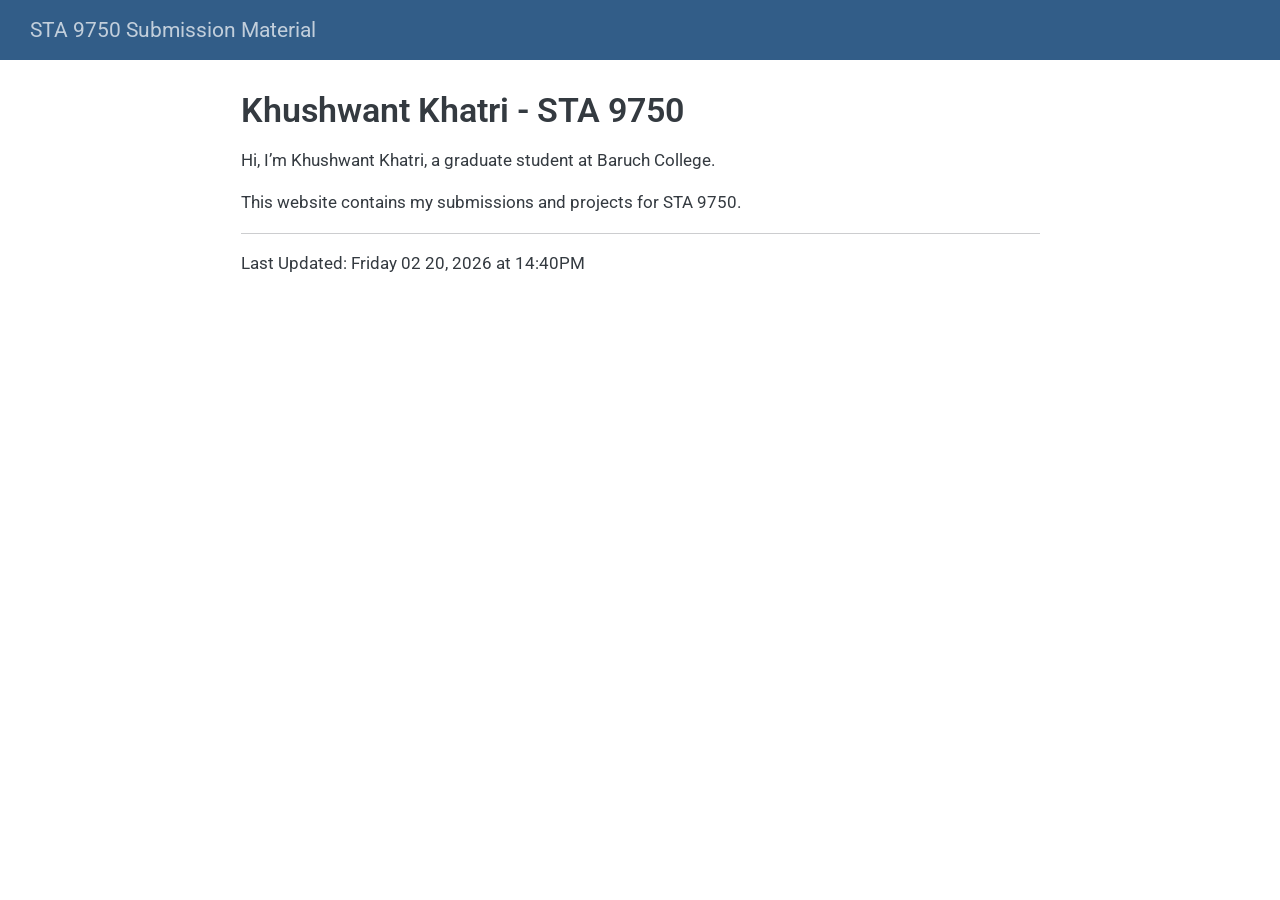
==== docs/index.html @ 94b683e1 "Quarto website files" ====
<!DOCTYPE html>
<html xmlns="http://www.w3.org/1999/xhtml" lang="en" xml:lang="en"><head>

<meta charset="utf-8">
<meta name="generator" content="quarto-1.8.27">

<meta name="viewport" content="width=device-width, initial-scale=1.0, user-scalable=yes">


<title>Khushwant Khatri - STA 9750 – STA 9750 Submission Material</title>
<style>
code{white-space: pre-wrap;}
span.smallcaps{font-variant: small-caps;}
div.columns{display: flex; gap: min(4vw, 1.5em);}
div.column{flex: auto; overflow-x: auto;}
div.hanging-indent{margin-left: 1.5em; text-indent: -1.5em;}
ul.task-list{list-style: none;}
ul.task-list li input[type="checkbox"] {
  width: 0.8em;
  margin: 0 0.8em 0.2em -1em; /* quarto-specific, see https://github.com/quarto-dev/quarto-cli/issues/4556 */ 
  vertical-align: middle;
}
</style>


<script src="site_libs/quarto-nav/quarto-nav.js"></script>
<script src="site_libs/quarto-nav/headroom.min.js"></script>
<script src="site_libs/clipboard/clipboard.min.js"></script>
<script src="site_libs/quarto-search/autocomplete.umd.js"></script>
<script src="site_libs/quarto-search/fuse.min.js"></script>
<script src="site_libs/quarto-search/quarto-search.js"></script>
<meta name="quarto:offset" content="./">
<script src="site_libs/quarto-html/quarto.js" type="module"></script>
<script src="site_libs/quarto-html/tabsets/tabsets.js" type="module"></script>
<script src="site_libs/quarto-html/axe/axe-check.js" type="module"></script>
<script src="site_libs/quarto-html/popper.min.js"></script>
<script src="site_libs/quarto-html/tippy.umd.min.js"></script>
<script src="site_libs/quarto-html/anchor.min.js"></script>
<link href="site_libs/quarto-html/tippy.css" rel="stylesheet">
<link href="site_libs/quarto-html/quarto-syntax-highlighting-ed96de9b727972fe78a7b5d16c58bf87.css" rel="stylesheet" id="quarto-text-highlighting-styles">
<script src="site_libs/bootstrap/bootstrap.min.js"></script>
<link href="site_libs/bootstrap/bootstrap-icons.css" rel="stylesheet">
<link href="site_libs/bootstrap/bootstrap-339e78669bd22224b7cb5e9437fe940b.min.css" rel="stylesheet" append-hash="true" id="quarto-bootstrap" data-mode="light">
<script id="quarto-search-options" type="application/json">{
  "location": "navbar",
  "copy-button": false,
  "collapse-after": 3,
  "panel-placement": "end",
  "type": "overlay",
  "limit": 50,
  "keyboard-shortcut": [
    "f",
    "/",
    "s"
  ],
  "show-item-context": false,
  "language": {
    "search-no-results-text": "No results",
    "search-matching-documents-text": "matching documents",
    "search-copy-link-title": "Copy link to search",
    "search-hide-matches-text": "Hide additional matches",
    "search-more-match-text": "more match in this document",
    "search-more-matches-text": "more matches in this document",
    "search-clear-button-title": "Clear",
    "search-text-placeholder": "",
    "search-detached-cancel-button-title": "Cancel",
    "search-submit-button-title": "Submit",
    "search-label": "Search"
  }
}</script>


</head>

<body class="nav-fixed fullcontent quarto-light">

<div id="quarto-search-results"></div>
  <header id="quarto-header" class="headroom fixed-top">
    <nav class="navbar navbar-expand-lg " data-bs-theme="dark">
      <div class="navbar-container container-fluid">
      <div class="navbar-brand-container mx-auto">
    <a class="navbar-brand" href="./index.html">
    <span class="navbar-title">STA 9750 Submission Material</span>
    </a>
  </div>
        <div class="quarto-navbar-tools tools-end">
</div>
      </div> <!-- /container-fluid -->
    </nav>
</header>
<!-- content -->
<div id="quarto-content" class="quarto-container page-columns page-rows-contents page-layout-article page-navbar">
<!-- sidebar -->
<!-- margin-sidebar -->
    
<!-- main -->
<main class="content" id="quarto-document-content">

<header id="title-block-header" class="quarto-title-block default">
<div class="quarto-title">
<h1 class="title">Khushwant Khatri - STA 9750</h1>
</div>



<div class="quarto-title-meta">

    
  
    
  </div>
  


</header>


<p>Hi, I’m Khushwant Khatri, a graduate student at Baruch College.</p>
<p>This website contains my submissions and projects for STA 9750.</p>
<hr>
<p>Last Updated: Friday 02 20, 2026 at 14:40PM</p>



</main> <!-- /main -->
<script id="quarto-html-after-body" type="application/javascript">
  window.document.addEventListener("DOMContentLoaded", function (event) {
    const icon = "";
    const anchorJS = new window.AnchorJS();
    anchorJS.options = {
      placement: 'right',
      icon: icon
    };
    anchorJS.add('.anchored');
    const isCodeAnnotation = (el) => {
      for (const clz of el.classList) {
        if (clz.startsWith('code-annotation-')) {                     
          return true;
        }
      }
      return false;
    }
    const onCopySuccess = function(e) {
      // button target
      const button = e.trigger;
      // don't keep focus
      button.blur();
      // flash "checked"
      button.classList.add('code-copy-button-checked');
      var currentTitle = button.getAttribute("title");
      button.setAttribute("title", "Copied!");
      let tooltip;
      if (window.bootstrap) {
        button.setAttribute("data-bs-toggle", "tooltip");
        button.setAttribute("data-bs-placement", "left");
        button.setAttribute("data-bs-title", "Copied!");
        tooltip = new bootstrap.Tooltip(button, 
          { trigger: "manual", 
            customClass: "code-copy-button-tooltip",
            offset: [0, -8]});
        tooltip.show();    
      }
      setTimeout(function() {
        if (tooltip) {
          tooltip.hide();
          button.removeAttribute("data-bs-title");
          button.removeAttribute("data-bs-toggle");
          button.removeAttribute("data-bs-placement");
        }
        button.setAttribute("title", currentTitle);
        button.classList.remove('code-copy-button-checked');
      }, 1000);
      // clear code selection
      e.clearSelection();
    }
    const getTextToCopy = function(trigger) {
      const outerScaffold = trigger.parentElement.cloneNode(true);
      const codeEl = outerScaffold.querySelector('code');
      for (const childEl of codeEl.children) {
        if (isCodeAnnotation(childEl)) {
          childEl.remove();
        }
      }
      return codeEl.innerText;
    }
    const clipboard = new window.ClipboardJS('.code-copy-button:not([data-in-quarto-modal])', {
      text: getTextToCopy
    });
    clipboard.on('success', onCopySuccess);
    if (window.document.getElementById('quarto-embedded-source-code-modal')) {
      const clipboardModal = new window.ClipboardJS('.code-copy-button[data-in-quarto-modal]', {
        text: getTextToCopy,
        container: window.document.getElementById('quarto-embedded-source-code-modal')
      });
      clipboardModal.on('success', onCopySuccess);
    }
      var localhostRegex = new RegExp(/^(?:http|https):\/\/localhost\:?[0-9]*\//);
      var mailtoRegex = new RegExp(/^mailto:/);
        var filterRegex = new RegExp("https:\/\/khushwant-khatri590\.github\.io\/STA9750-2026-SPRING\/");
      var isInternal = (href) => {
          return filterRegex.test(href) || localhostRegex.test(href) || mailtoRegex.test(href);
      }
      // Inspect non-navigation links and adorn them if external
     var links = window.document.querySelectorAll('a[href]:not(.nav-link):not(.navbar-brand):not(.toc-action):not(.sidebar-link):not(.sidebar-item-toggle):not(.pagination-link):not(.no-external):not([aria-hidden]):not(.dropdown-item):not(.quarto-navigation-tool):not(.about-link)');
      for (var i=0; i<links.length; i++) {
        const link = links[i];
        if (!isInternal(link.href)) {
          // undo the damage that might have been done by quarto-nav.js in the case of
          // links that we want to consider external
          if (link.dataset.originalHref !== undefined) {
            link.href = link.dataset.originalHref;
          }
        }
      }
    function tippyHover(el, contentFn, onTriggerFn, onUntriggerFn) {
      const config = {
        allowHTML: true,
        maxWidth: 500,
        delay: 100,
        arrow: false,
        appendTo: function(el) {
            return el.parentElement;
        },
        interactive: true,
        interactiveBorder: 10,
        theme: 'quarto',
        placement: 'bottom-start',
      };
      if (contentFn) {
        config.content = contentFn;
      }
      if (onTriggerFn) {
        config.onTrigger = onTriggerFn;
      }
      if (onUntriggerFn) {
        config.onUntrigger = onUntriggerFn;
      }
      window.tippy(el, config); 
    }
    const noterefs = window.document.querySelectorAll('a[role="doc-noteref"]');
    for (var i=0; i<noterefs.length; i++) {
      const ref = noterefs[i];
      tippyHover(ref, function() {
        // use id or data attribute instead here
        let href = ref.getAttribute('data-footnote-href') || ref.getAttribute('href');
        try { href = new URL(href).hash; } catch {}
        const id = href.replace(/^#\/?/, "");
        const note = window.document.getElementById(id);
        if (note) {
          return note.innerHTML;
        } else {
          return "";
        }
      });
    }
    const xrefs = window.document.querySelectorAll('a.quarto-xref');
    const processXRef = (id, note) => {
      // Strip column container classes
      const stripColumnClz = (el) => {
        el.classList.remove("page-full", "page-columns");
        if (el.children) {
          for (const child of el.children) {
            stripColumnClz(child);
          }
        }
      }
      stripColumnClz(note)
      if (id === null || id.startsWith('sec-')) {
        // Special case sections, only their first couple elements
        const container = document.createElement("div");
        if (note.children && note.children.length > 2) {
          container.appendChild(note.children[0].cloneNode(true));
          for (let i = 1; i < note.children.length; i++) {
            const child = note.children[i];
            if (child.tagName === "P" && child.innerText === "") {
              continue;
            } else {
              container.appendChild(child.cloneNode(true));
              break;
            }
          }
          if (window.Quarto?.typesetMath) {
            window.Quarto.typesetMath(container);
          }
          return container.innerHTML
        } else {
          if (window.Quarto?.typesetMath) {
            window.Quarto.typesetMath(note);
          }
          return note.innerHTML;
        }
      } else {
        // Remove any anchor links if they are present
        const anchorLink = note.querySelector('a.anchorjs-link');
        if (anchorLink) {
          anchorLink.remove();
        }
        if (window.Quarto?.typesetMath) {
          window.Quarto.typesetMath(note);
        }
        if (note.classList.contains("callout")) {
          return note.outerHTML;
        } else {
          return note.innerHTML;
        }
      }
    }
    for (var i=0; i<xrefs.length; i++) {
      const xref = xrefs[i];
      tippyHover(xref, undefined, function(instance) {
        instance.disable();
        let url = xref.getAttribute('href');
        let hash = undefined; 
        if (url.startsWith('#')) {
          hash = url;
        } else {
          try { hash = new URL(url).hash; } catch {}
        }
        if (hash) {
          const id = hash.replace(/^#\/?/, "");
          const note = window.document.getElementById(id);
          if (note !== null) {
            try {
              const html = processXRef(id, note.cloneNode(true));
              instance.setContent(html);
            } finally {
              instance.enable();
              instance.show();
            }
          } else {
            // See if we can fetch this
            fetch(url.split('#')[0])
            .then(res => res.text())
            .then(html => {
              const parser = new DOMParser();
              const htmlDoc = parser.parseFromString(html, "text/html");
              const note = htmlDoc.getElementById(id);
              if (note !== null) {
                const html = processXRef(id, note);
                instance.setContent(html);
              } 
            }).finally(() => {
              instance.enable();
              instance.show();
            });
          }
        } else {
          // See if we can fetch a full url (with no hash to target)
          // This is a special case and we should probably do some content thinning / targeting
          fetch(url)
          .then(res => res.text())
          .then(html => {
            const parser = new DOMParser();
            const htmlDoc = parser.parseFromString(html, "text/html");
            const note = htmlDoc.querySelector('main.content');
            if (note !== null) {
              // This should only happen for chapter cross references
              // (since there is no id in the URL)
              // remove the first header
              if (note.children.length > 0 && note.children[0].tagName === "HEADER") {
                note.children[0].remove();
              }
              const html = processXRef(null, note);
              instance.setContent(html);
            } 
          }).finally(() => {
            instance.enable();
            instance.show();
          });
        }
      }, function(instance) {
      });
    }
        let selectedAnnoteEl;
        const selectorForAnnotation = ( cell, annotation) => {
          let cellAttr = 'data-code-cell="' + cell + '"';
          let lineAttr = 'data-code-annotation="' +  annotation + '"';
          const selector = 'span[' + cellAttr + '][' + lineAttr + ']';
          return selector;
        }
        const selectCodeLines = (annoteEl) => {
          const doc = window.document;
          const targetCell = annoteEl.getAttribute("data-target-cell");
          const targetAnnotation = annoteEl.getAttribute("data-target-annotation");
          const annoteSpan = window.document.querySelector(selectorForAnnotation(targetCell, targetAnnotation));
          const lines = annoteSpan.getAttribute("data-code-lines").split(",");
          const lineIds = lines.map((line) => {
            return targetCell + "-" + line;
          })
          let top = null;
          let height = null;
          let parent = null;
          if (lineIds.length > 0) {
              //compute the position of the single el (top and bottom and make a div)
              const el = window.document.getElementById(lineIds[0]);
              top = el.offsetTop;
              height = el.offsetHeight;
              parent = el.parentElement.parentElement;
            if (lineIds.length > 1) {
              const lastEl = window.document.getElementById(lineIds[lineIds.length - 1]);
              const bottom = lastEl.offsetTop + lastEl.offsetHeight;
              height = bottom - top;
            }
            if (top !== null && height !== null && parent !== null) {
              // cook up a div (if necessary) and position it 
              let div = window.document.getElementById("code-annotation-line-highlight");
              if (div === null) {
                div = window.document.createElement("div");
                div.setAttribute("id", "code-annotation-line-highlight");
                div.style.position = 'absolute';
                parent.appendChild(div);
              }
              div.style.top = top - 2 + "px";
              div.style.height = height + 4 + "px";
              div.style.left = 0;
              let gutterDiv = window.document.getElementById("code-annotation-line-highlight-gutter");
              if (gutterDiv === null) {
                gutterDiv = window.document.createElement("div");
                gutterDiv.setAttribute("id", "code-annotation-line-highlight-gutter");
                gutterDiv.style.position = 'absolute';
                const codeCell = window.document.getElementById(targetCell);
                const gutter = codeCell.querySelector('.code-annotation-gutter');
                gutter.appendChild(gutterDiv);
              }
              gutterDiv.style.top = top - 2 + "px";
              gutterDiv.style.height = height + 4 + "px";
            }
            selectedAnnoteEl = annoteEl;
          }
        };
        const unselectCodeLines = () => {
          const elementsIds = ["code-annotation-line-highlight", "code-annotation-line-highlight-gutter"];
          elementsIds.forEach((elId) => {
            const div = window.document.getElementById(elId);
            if (div) {
              div.remove();
            }
          });
          selectedAnnoteEl = undefined;
        };
          // Handle positioning of the toggle
      window.addEventListener(
        "resize",
        throttle(() => {
          elRect = undefined;
          if (selectedAnnoteEl) {
            selectCodeLines(selectedAnnoteEl);
          }
        }, 10)
      );
      function throttle(fn, ms) {
      let throttle = false;
      let timer;
        return (...args) => {
          if(!throttle) { // first call gets through
              fn.apply(this, args);
              throttle = true;
          } else { // all the others get throttled
              if(timer) clearTimeout(timer); // cancel #2
              timer = setTimeout(() => {
                fn.apply(this, args);
                timer = throttle = false;
              }, ms);
          }
        };
      }
        // Attach click handler to the DT
        const annoteDls = window.document.querySelectorAll('dt[data-target-cell]');
        for (const annoteDlNode of annoteDls) {
          annoteDlNode.addEventListener('click', (event) => {
            const clickedEl = event.target;
            if (clickedEl !== selectedAnnoteEl) {
              unselectCodeLines();
              const activeEl = window.document.querySelector('dt[data-target-cell].code-annotation-active');
              if (activeEl) {
                activeEl.classList.remove('code-annotation-active');
              }
              selectCodeLines(clickedEl);
              clickedEl.classList.add('code-annotation-active');
            } else {
              // Unselect the line
              unselectCodeLines();
              clickedEl.classList.remove('code-annotation-active');
            }
          });
        }
    const findCites = (el) => {
      const parentEl = el.parentElement;
      if (parentEl) {
        const cites = parentEl.dataset.cites;
        if (cites) {
          return {
            el,
            cites: cites.split(' ')
          };
        } else {
          return findCites(el.parentElement)
        }
      } else {
        return undefined;
      }
    };
    var bibliorefs = window.document.querySelectorAll('a[role="doc-biblioref"]');
    for (var i=0; i<bibliorefs.length; i++) {
      const ref = bibliorefs[i];
      const citeInfo = findCites(ref);
      if (citeInfo) {
        tippyHover(citeInfo.el, function() {
          var popup = window.document.createElement('div');
          citeInfo.cites.forEach(function(cite) {
            var citeDiv = window.document.createElement('div');
            citeDiv.classList.add('hanging-indent');
            citeDiv.classList.add('csl-entry');
            var biblioDiv = window.document.getElementById('ref-' + cite);
            if (biblioDiv) {
              citeDiv.innerHTML = biblioDiv.innerHTML;
            }
            popup.appendChild(citeDiv);
          });
          return popup.innerHTML;
        });
      }
    }
  });
  </script>
</div> <!-- /content -->




</body></html>
---- docs/site_libs/quarto-html/tippy.css ----
.tippy-box[data-animation=fade][data-state=hidden]{opacity:0}[data-tippy-root]{max-width:calc(100vw - 10px)}.tippy-box{position:relative;background-color:#333;color:#fff;border-radius:4px;font-size:14px;line-height:1.4;white-space:normal;outline:0;transition-property:transform,visibility,opacity}.tippy-box[data-placement^=top]>.tippy-arrow{bottom:0}.tippy-box[data-placement^=top]>.tippy-arrow:before{bottom:-7px;left:0;border-width:8px 8px 0;border-top-color:initial;transform-origin:center top}.tippy-box[data-placement^=bottom]>.tippy-arrow{top:0}.tippy-box[data-placement^=bottom]>.tippy-arrow:before{top:-7px;left:0;border-width:0 8px 8px;border-bottom-color:initial;transform-origin:center bottom}.tippy-box[data-placement^=left]>.tippy-arrow{right:0}.tippy-box[data-placement^=left]>.tippy-arrow:before{border-width:8px 0 8px 8px;border-left-color:initial;right:-7px;transform-origin:center left}.tippy-box[data-placement^=right]>.tippy-arrow{left:0}.tippy-box[data-placement^=right]>.tippy-arrow:before{left:-7px;border-width:8px 8px 8px 0;border-right-color:initial;transform-origin:center right}.tippy-box[data-inertia][data-state=visible]{transition-timing-function:cubic-bezier(.54,1.5,.38,1.11)}.tippy-arrow{width:16px;height:16px;color:#333}.tippy-arrow:before{content:"";position:absolute;border-color:transparent;border-style:solid}.tippy-content{position:relative;padding:5px 9px;z-index:1}
---- docs/site_libs/quarto-html/quarto-syntax-highlighting-ed96de9b727972fe78a7b5d16c58bf87.css ----
/* quarto syntax highlight colors */
:root {
  --quarto-hl-ot-color: #003B4F;
  --quarto-hl-at-color: #657422;
  --quarto-hl-ss-color: #20794D;
  --quarto-hl-an-color: #5E5E5E;
  --quarto-hl-fu-color: #4758AB;
  --quarto-hl-st-color: #20794D;
  --quarto-hl-cf-color: #003B4F;
  --quarto-hl-op-color: #5E5E5E;
  --quarto-hl-er-color: #AD0000;
  --quarto-hl-bn-color: #AD0000;
  --quarto-hl-al-color: #AD0000;
  --quarto-hl-va-color: #111111;
  --quarto-hl-bu-color: inherit;
  --quarto-hl-ex-color: inherit;
  --quarto-hl-pp-color: #AD0000;
  --quarto-hl-in-color: #5E5E5E;
  --quarto-hl-vs-color: #20794D;
  --quarto-hl-wa-color: #5E5E5E;
  --quarto-hl-do-color: #5E5E5E;
  --quarto-hl-im-color: #00769E;
  --quarto-hl-ch-color: #20794D;
  --quarto-hl-dt-color: #AD0000;
  --quarto-hl-fl-color: #AD0000;
  --quarto-hl-co-color: #5E5E5E;
  --quarto-hl-cv-color: #5E5E5E;
  --quarto-hl-cn-color: #8f5902;
  --quarto-hl-sc-color: #5E5E5E;
  --quarto-hl-dv-color: #AD0000;
  --quarto-hl-kw-color: #003B4F;
}

/* other quarto variables */
:root {
  --quarto-font-monospace: SFMono-Regular, Menlo, Monaco, Consolas, "Liberation Mono", "Courier New", monospace;
}

/* syntax highlight based on Pandoc's rules */
pre > code.sourceCode > span {
  color: #003B4F;
}

code.sourceCode > span {
  color: #003B4F;
}

div.sourceCode,
div.sourceCode pre.sourceCode {
  color: #003B4F;
}

/* Normal */
code span {
  color: #003B4F;
}

/* Alert */
code span.al {
  color: #AD0000;
  font-style: inherit;
}

/* Annotation */
code span.an {
  color: #5E5E5E;
  font-style: inherit;
}

/* Attribute */
code span.at {
  color: #657422;
  font-style: inherit;
}

/* BaseN */
code span.bn {
  color: #AD0000;
  font-style: inherit;
}

/* BuiltIn */
code span.bu {
  font-style: inherit;
}

/* ControlFlow */
code span.cf {
  color: #003B4F;
  font-weight: bold;
  font-style: inherit;
}

/* Char */
code span.ch {
  color: #20794D;
  font-style: inherit;
}

/* Constant */
code span.cn {
  color: #8f5902;
  font-style: inherit;
}

/* Comment */
code span.co {
  color: #5E5E5E;
  font-style: inherit;
}

/* CommentVar */
code span.cv {
  color: #5E5E5E;
  font-style: italic;
}

/* Documentation */
code span.do {
  color: #5E5E5E;
  font-style: italic;
}

/* DataType */
code span.dt {
  color: #AD0000;
  font-style: inherit;
}

/* DecVal */
code span.dv {
  color: #AD0000;
  font-style: inherit;
}

/* Error */
code span.er {
  color: #AD0000;
  font-style: inherit;
}

/* Extension */
code span.ex {
  font-style: inherit;
}

/* Float */
code span.fl {
  color: #AD0000;
  font-style: inherit;
}

/* Function */
code span.fu {
  color: #4758AB;
  font-style: inherit;
}

/* Import */
code span.im {
  color: #00769E;
  font-style: inherit;
}

/* Information */
code span.in {
  color: #5E5E5E;
  font-style: inherit;
}

/* Keyword */
code span.kw {
  color: #003B4F;
  font-weight: bold;
  font-style: inherit;
}

/* Operator */
code span.op {
  color: #5E5E5E;
  font-style: inherit;
}

/* Other */
code span.ot {
  color: #003B4F;
  font-style: inherit;
}

/* Preprocessor */
code span.pp {
  color: #AD0000;
  font-style: inherit;
}

/* SpecialChar */
code span.sc {
  color: #5E5E5E;
  font-style: inherit;
}

/* SpecialString */
code span.ss {
  color: #20794D;
  font-style: inherit;
}

/* String */
code span.st {
  color: #20794D;
  font-style: inherit;
}

/* Variable */
code span.va {
  color: #111111;
  font-style: inherit;
}

/* VerbatimString */
code span.vs {
  color: #20794D;
  font-style: inherit;
}

/* Warning */
code span.wa {
  color: #5E5E5E;
  font-style: italic;
}

.prevent-inlining {
  content: "</";
}

/*# sourceMappingURL=0920dd6d7437995b8cdf7429764427b1.css.map */
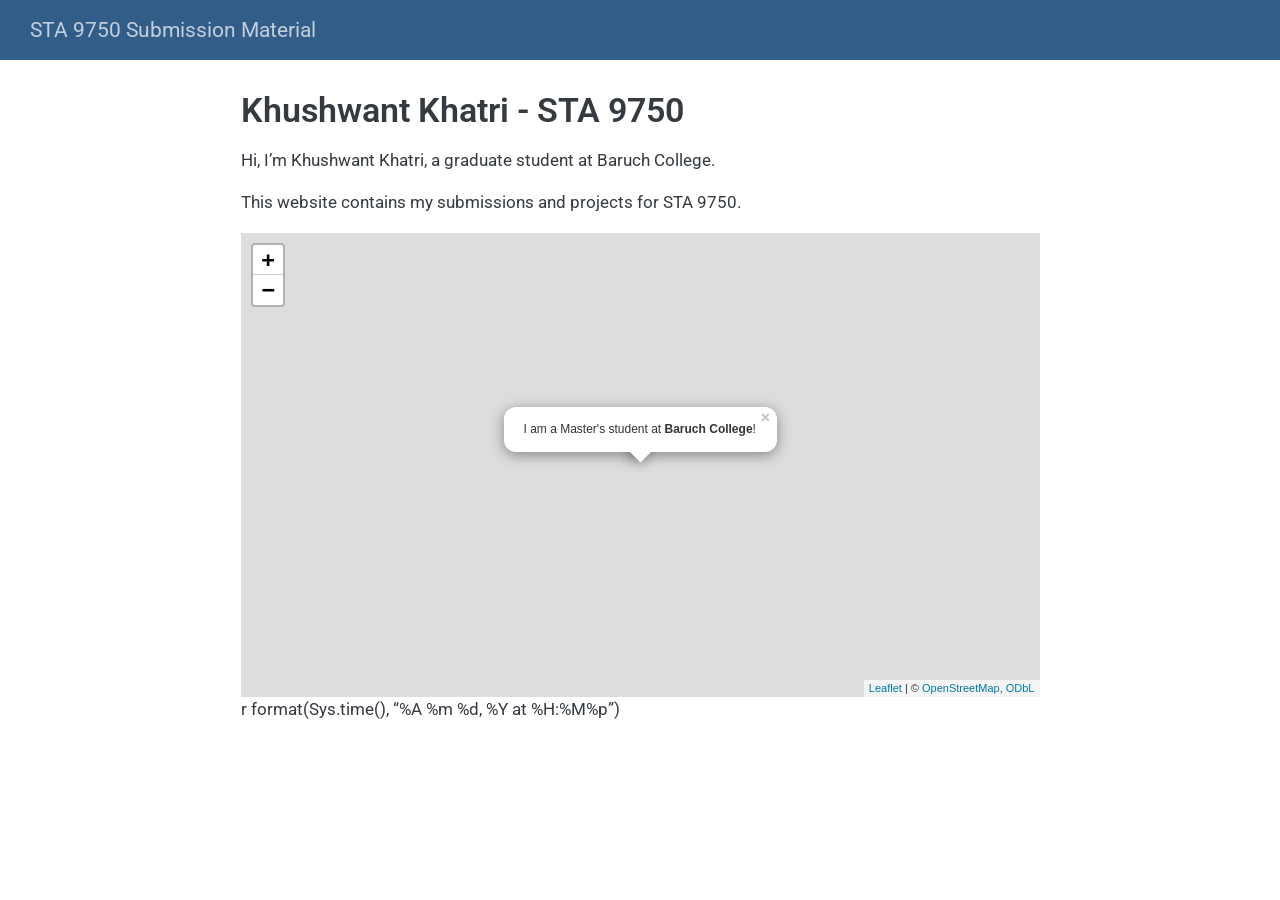
==== commit d647355e: "Baruch map to homepage" ====
--- a/docs/index.html
+++ b/docs/index.html
@@ -68,6 +68,16 @@
     "search-label": "Search"
   }
 }</script>
+<link href="site_libs/htmltools-fill-0.5.9/fill.css" rel="stylesheet">
+<script src="site_libs/htmlwidgets-1.6.4/htmlwidgets.js"></script>
+<script src="site_libs/jquery-3.6.0/jquery-3.6.0.min.js"></script>
+<link href="site_libs/leaflet-1.3.1/leaflet.css" rel="stylesheet">
+<script src="site_libs/leaflet-1.3.1/leaflet.js"></script>
+<link href="site_libs/leafletfix-1.0.0/leafletfix.css" rel="stylesheet">
+<script src="site_libs/proj4-2.6.2/proj4.min.js"></script>
+<script src="site_libs/Proj4Leaflet-1.0.1/proj4leaflet.js"></script>
+<link href="site_libs/rstudio_leaflet-1.3.1/rstudio_leaflet.css" rel="stylesheet">
+<script src="site_libs/leaflet-binding-2.2.3/leaflet.js"></script>
 
 
 </head>
@@ -117,8 +127,13 @@
 
 <p>Hi, I’m Khushwant Khatri, a graduate student at Baruch College.</p>
 <p>This website contains my submissions and projects for STA 9750.</p>
-<hr>
-<p>Last Updated: Friday 02 20, 2026 at 14:40PM</p>
+<div class="cell">
+<div class="cell-output-display">
+<div class="leaflet html-widget html-fill-item" id="htmlwidget-4fe192ad865d83e341aa" style="width:100%;height:464px;"></div>
+<script type="application/json" data-for="htmlwidget-4fe192ad865d83e341aa">{"x":{"options":{"crs":{"crsClass":"L.CRS.EPSG3857","code":null,"proj4def":null,"projectedBounds":null,"options":{}}},"calls":[{"method":"addTiles","args":["https://{s}.tile.openstreetmap.org/{z}/{x}/{y}.png",null,null,{"minZoom":0,"maxZoom":18,"tileSize":256,"subdomains":"abc","errorTileUrl":"","tms":false,"noWrap":false,"zoomOffset":0,"zoomReverse":false,"opacity":1,"zIndex":1,"detectRetina":false,"attribution":"&copy; <a href=\"https://openstreetmap.org/copyright/\">OpenStreetMap<\/a>,  <a href=\"https://opendatacommons.org/licenses/odbl/\">ODbL<\/a>"}]},{"method":"addPopups","args":[40.74028,-73.98333,"I am a Master's student at <b>Baruch College<\/b>!",null,null,{"maxWidth":300,"minWidth":50,"autoPan":true,"keepInView":false,"closeButton":true,"className":""}]}],"setView":[[40.74028,-73.98333],17,[]],"limits":{"lat":[40.74028,40.74028],"lng":[-73.98333,-73.98333]}},"evals":[],"jsHooks":[]}</script>
+</div>
+</div>
+<p>r format(Sys.time(), “%A %m %d, %Y at %H:%M%p”)</p>
 
 
 
--- a/docs/site_libs/htmltools-fill-0.5.9/fill.css
+++ b/docs/site_libs/htmltools-fill-0.5.9/fill.css
@@ -0,0 +1,21 @@
+@layer htmltools {
+  .html-fill-container {
+    display: flex;
+    flex-direction: column;
+    /* Prevent the container from expanding vertically or horizontally beyond its
+    parent's constraints. */
+    min-height: 0;
+    min-width: 0;
+  }
+  .html-fill-container > .html-fill-item {
+    /* Fill items can grow and shrink freely within
+    available vertical space in fillable container */
+    flex: 1 1 auto;
+    min-height: 0;
+    min-width: 0;
+  }
+  .html-fill-container > :not(.html-fill-item) {
+    /* Prevent shrinking or growing of non-fill items */
+    flex: 0 0 auto;
+  }
+}
--- a/docs/site_libs/leafletfix-1.0.0/leafletfix.css
+++ b/docs/site_libs/leafletfix-1.0.0/leafletfix.css
@@ -0,0 +1,36 @@
+/* Work around CSS properties introduced on img by bootstrap */
+img.leaflet-tile {
+  padding: 0;
+  margin: 0;
+  border-radius: 0;
+  border: none;
+}
+.leaflet .info {
+  padding: 6px 8px;
+  font: 14px/16px Arial, Helvetica, sans-serif;
+  background: white;
+  background: rgba(255,255,255,0.8);
+  box-shadow: 0 0 15px rgba(0,0,0,0.2);
+  border-radius: 5px;
+}
+.leaflet .legend {
+  line-height: 18px;
+  color: #555;
+}
+.leaflet .legend svg text {
+  fill: #555;
+}
+.leaflet .legend svg line {
+  stroke: #555;
+}
+.leaflet .legend i {
+  width: 18px;
+  height: 18px;
+  margin-right: 4px;
+  opacity: 0.7;
+  display: inline-block;
+  vertical-align: top;
+  /*For IE 7*/
+  zoom: 1;
+  *display: inline;
+}
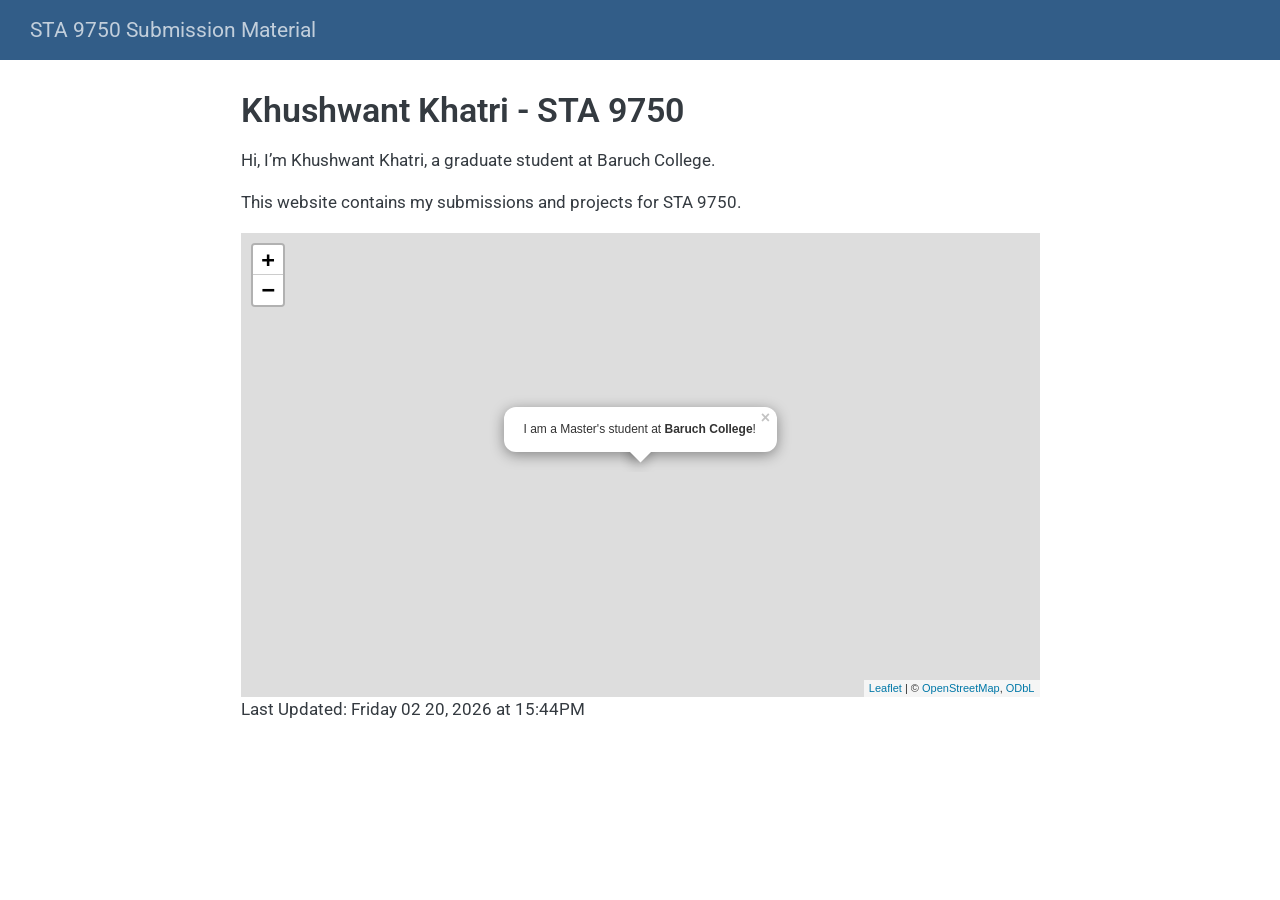
==== commit c4346ca9: "baruch map" ====
--- a/docs/index.html
+++ b/docs/index.html
@@ -129,11 +129,11 @@
 <p>This website contains my submissions and projects for STA 9750.</p>
 <div class="cell">
 <div class="cell-output-display">
-<div class="leaflet html-widget html-fill-item" id="htmlwidget-4fe192ad865d83e341aa" style="width:100%;height:464px;"></div>
-<script type="application/json" data-for="htmlwidget-4fe192ad865d83e341aa">{"x":{"options":{"crs":{"crsClass":"L.CRS.EPSG3857","code":null,"proj4def":null,"projectedBounds":null,"options":{}}},"calls":[{"method":"addTiles","args":["https://{s}.tile.openstreetmap.org/{z}/{x}/{y}.png",null,null,{"minZoom":0,"maxZoom":18,"tileSize":256,"subdomains":"abc","errorTileUrl":"","tms":false,"noWrap":false,"zoomOffset":0,"zoomReverse":false,"opacity":1,"zIndex":1,"detectRetina":false,"attribution":"&copy; <a href=\"https://openstreetmap.org/copyright/\">OpenStreetMap<\/a>,  <a href=\"https://opendatacommons.org/licenses/odbl/\">ODbL<\/a>"}]},{"method":"addPopups","args":[40.74028,-73.98333,"I am a Master's student at <b>Baruch College<\/b>!",null,null,{"maxWidth":300,"minWidth":50,"autoPan":true,"keepInView":false,"closeButton":true,"className":""}]}],"setView":[[40.74028,-73.98333],17,[]],"limits":{"lat":[40.74028,40.74028],"lng":[-73.98333,-73.98333]}},"evals":[],"jsHooks":[]}</script>
+<div class="leaflet html-widget html-fill-item" id="htmlwidget-150ae723e256a2f6c673" style="width:100%;height:464px;"></div>
+<script type="application/json" data-for="htmlwidget-150ae723e256a2f6c673">{"x":{"options":{"crs":{"crsClass":"L.CRS.EPSG3857","code":null,"proj4def":null,"projectedBounds":null,"options":{}}},"calls":[{"method":"addTiles","args":["https://{s}.tile.openstreetmap.org/{z}/{x}/{y}.png",null,null,{"minZoom":0,"maxZoom":18,"tileSize":256,"subdomains":"abc","errorTileUrl":"","tms":false,"noWrap":false,"zoomOffset":0,"zoomReverse":false,"opacity":1,"zIndex":1,"detectRetina":false,"attribution":"&copy; <a href=\"https://openstreetmap.org/copyright/\">OpenStreetMap<\/a>,  <a href=\"https://opendatacommons.org/licenses/odbl/\">ODbL<\/a>"}]},{"method":"addPopups","args":[40.74028,-73.98333,"I am a Master's student at <b>Baruch College<\/b>!",null,null,{"maxWidth":300,"minWidth":50,"autoPan":true,"keepInView":false,"closeButton":true,"className":""}]}],"setView":[[40.74028,-73.98333],17,[]],"limits":{"lat":[40.74028,40.74028],"lng":[-73.98333,-73.98333]}},"evals":[],"jsHooks":[]}</script>
 </div>
 </div>
-<p>r format(Sys.time(), “%A %m %d, %Y at %H:%M%p”)</p>
+<p>Last Updated: Friday 02 20, 2026 at 15:44PM</p>
 
 
 
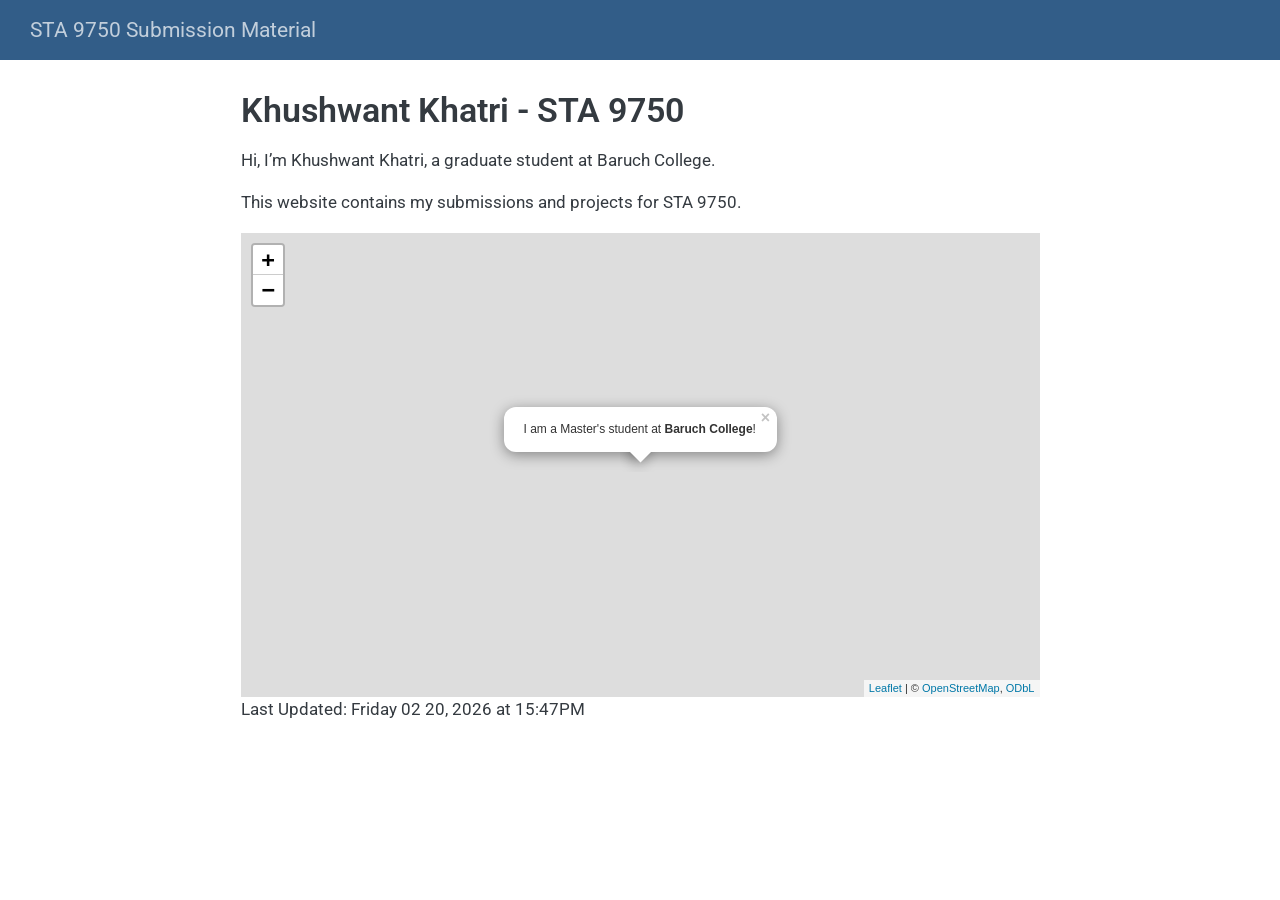
==== commit e65ac346: "baruch map" ====
--- a/docs/index.html
+++ b/docs/index.html
@@ -129,11 +129,11 @@
 <p>This website contains my submissions and projects for STA 9750.</p>
 <div class="cell">
 <div class="cell-output-display">
-<div class="leaflet html-widget html-fill-item" id="htmlwidget-150ae723e256a2f6c673" style="width:100%;height:464px;"></div>
-<script type="application/json" data-for="htmlwidget-150ae723e256a2f6c673">{"x":{"options":{"crs":{"crsClass":"L.CRS.EPSG3857","code":null,"proj4def":null,"projectedBounds":null,"options":{}}},"calls":[{"method":"addTiles","args":["https://{s}.tile.openstreetmap.org/{z}/{x}/{y}.png",null,null,{"minZoom":0,"maxZoom":18,"tileSize":256,"subdomains":"abc","errorTileUrl":"","tms":false,"noWrap":false,"zoomOffset":0,"zoomReverse":false,"opacity":1,"zIndex":1,"detectRetina":false,"attribution":"&copy; <a href=\"https://openstreetmap.org/copyright/\">OpenStreetMap<\/a>,  <a href=\"https://opendatacommons.org/licenses/odbl/\">ODbL<\/a>"}]},{"method":"addPopups","args":[40.74028,-73.98333,"I am a Master's student at <b>Baruch College<\/b>!",null,null,{"maxWidth":300,"minWidth":50,"autoPan":true,"keepInView":false,"closeButton":true,"className":""}]}],"setView":[[40.74028,-73.98333],17,[]],"limits":{"lat":[40.74028,40.74028],"lng":[-73.98333,-73.98333]}},"evals":[],"jsHooks":[]}</script>
+<div class="leaflet html-widget html-fill-item" id="htmlwidget-890309837b097886db8f" style="width:100%;height:464px;"></div>
+<script type="application/json" data-for="htmlwidget-890309837b097886db8f">{"x":{"options":{"crs":{"crsClass":"L.CRS.EPSG3857","code":null,"proj4def":null,"projectedBounds":null,"options":{}}},"calls":[{"method":"addTiles","args":["https://{s}.tile.openstreetmap.org/{z}/{x}/{y}.png",null,null,{"minZoom":0,"maxZoom":18,"tileSize":256,"subdomains":"abc","errorTileUrl":"","tms":false,"noWrap":false,"zoomOffset":0,"zoomReverse":false,"opacity":1,"zIndex":1,"detectRetina":false,"attribution":"&copy; <a href=\"https://openstreetmap.org/copyright/\">OpenStreetMap<\/a>,  <a href=\"https://opendatacommons.org/licenses/odbl/\">ODbL<\/a>"}]},{"method":"addPopups","args":[40.74028,-73.98333,"I am a Master's student at <b>Baruch College<\/b>!",null,null,{"maxWidth":300,"minWidth":50,"autoPan":true,"keepInView":false,"closeButton":true,"className":""}]}],"setView":[[40.74028,-73.98333],17,[]],"limits":{"lat":[40.74028,40.74028],"lng":[-73.98333,-73.98333]}},"evals":[],"jsHooks":[]}</script>
 </div>
 </div>
-<p>Last Updated: Friday 02 20, 2026 at 15:44PM</p>
+<p>Last Updated: Friday 02 20, 2026 at 15:47PM</p>
 
 
 
